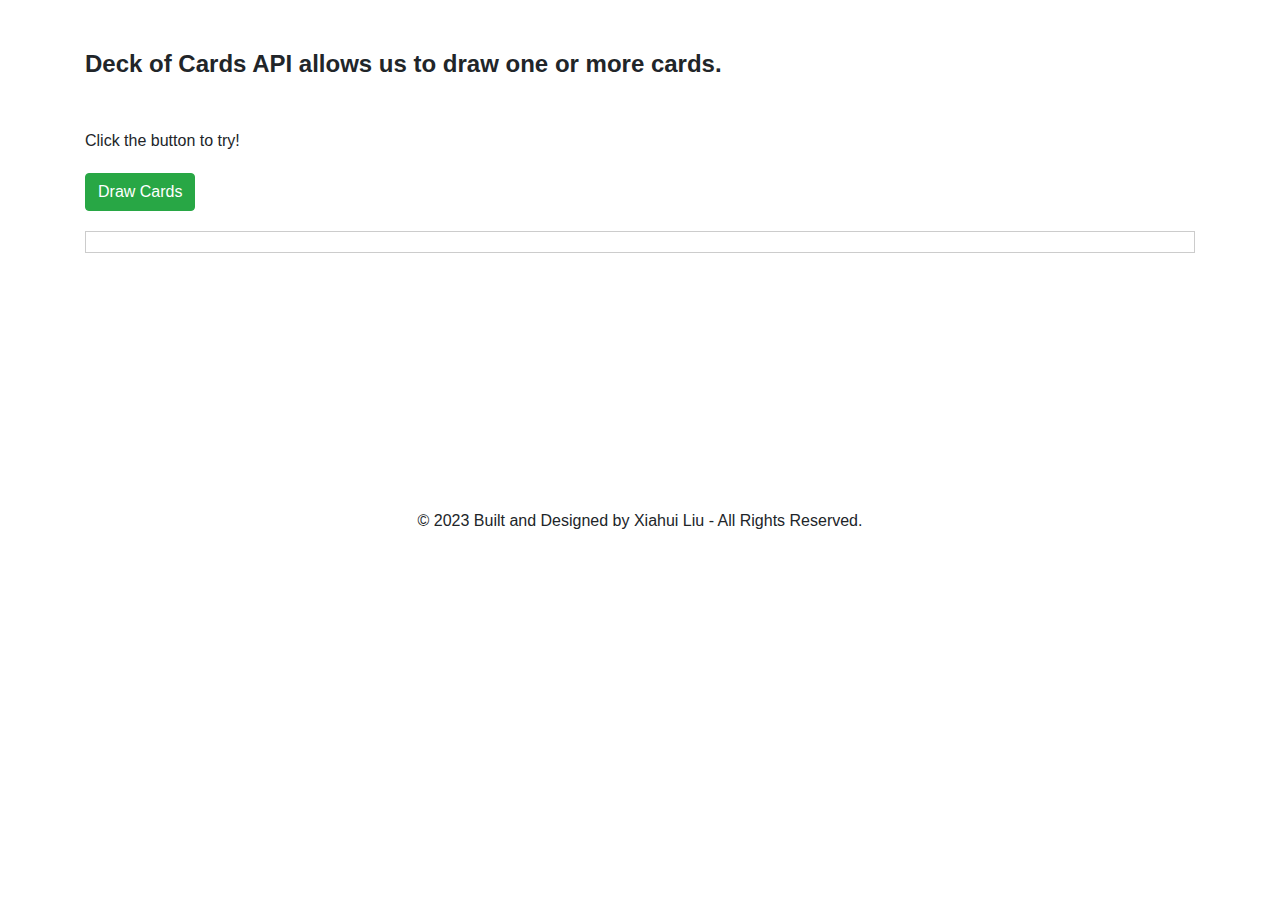
==== drawAcard/index.html @ 0a9d2ade "add draw cards" ====
<!DOCTYPE html>
<html lang="en">

<head>
    <meta charset="UTF-8">
    <meta name="viewport" content="width=device-width, initial-scale=1.0">
    <title>Draw a Card</title>
    <link rel="stylesheet" href="https://stackpath.bootstrapcdn.com/bootstrap/4.5.2/css/bootstrap.min.css">
    <link rel="stylesheet" href="style.css">
</head>

<body>
    <main role="main" class="container">
        <div class="row">
            <div class="col">
                <h4><strong>Deck of Cards API allows us to draw one or more cards.</strong></h4>
                <p class="try">Click the button to try!</p>
                <button type="submit" id="myBtn" class="btn btn-success">Draw Cards</button>
            </div>
        </div>
        <div id="display" class="card-container"></div>
    </main>
    <footer class="footer text-center"> 
        <div >
            <p>&copy; 2023 Built and Designed by Xiahui Liu - All Rights Reserved.</p>
        </div>
    </footer>
    <script src="https://cdn.jsdelivr.net/npm/bootstrap@5.0.2/dist/js/bootstrap.bundle.min.js" integrity="sha384-MrcW6ZMFYlzcLA8Nl+NtUVF0sA7MsXsP1UyJoMp4YLEuNSfAP+JcXn/tWtIaxVXM" crossorigin="anonymous"></script>
    <script src="index.js"></script>
</body>

</html>
---- drawAcard/style.css ----
.container {
    margin-top: 50px;
  }
  
  button {
    margin-top: 20px;
  }
  
  #display {
    margin-top: 20px;
    border: 1px solid #ccc;
    padding: 10px;
  }

  .card-container {
    display: flex;
    flex-wrap: wrap; 
    justify-content: center; 
  }
  
  .card {
    margin: 10px; 
  }
  
  .try {
    margin-top: 50px;
    margin-bottom: 0;
    padding-bottom: 0;
  }
  .footer {
    margin-top: 20%;
  }
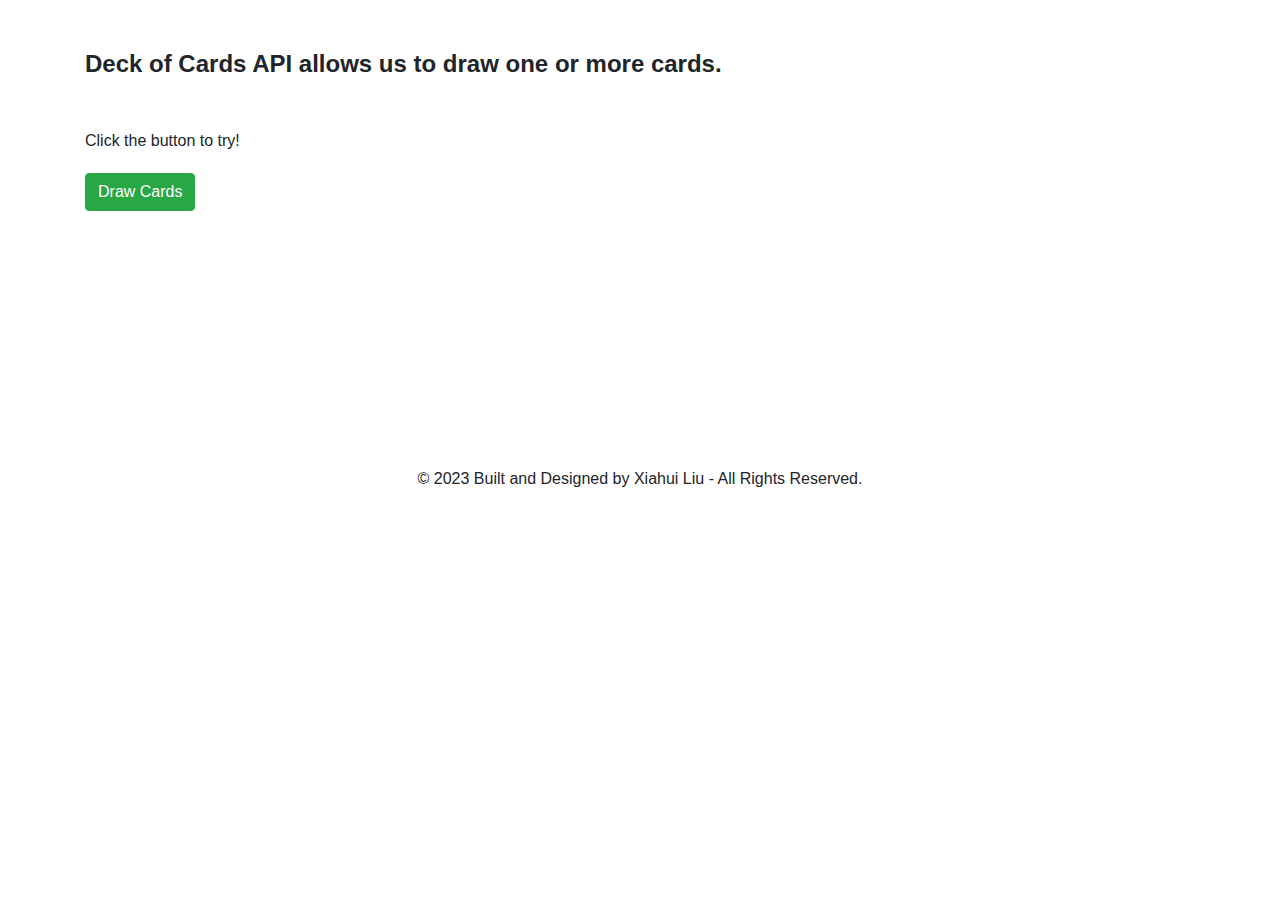
==== commit f4e92b55: "change draw one card to draw 4 cards" ====
--- a/drawAcard/index.html
+++ b/drawAcard/index.html
@@ -18,7 +18,7 @@
                 <button type="submit" id="myBtn" class="btn btn-success">Draw Cards</button>
             </div>
         </div>
-        <div id="display" class="card-container"></div>
+        <div id="cardsContainer" class="card-container"></div>
     </main>
     <footer class="footer text-center"> 
         <div >
